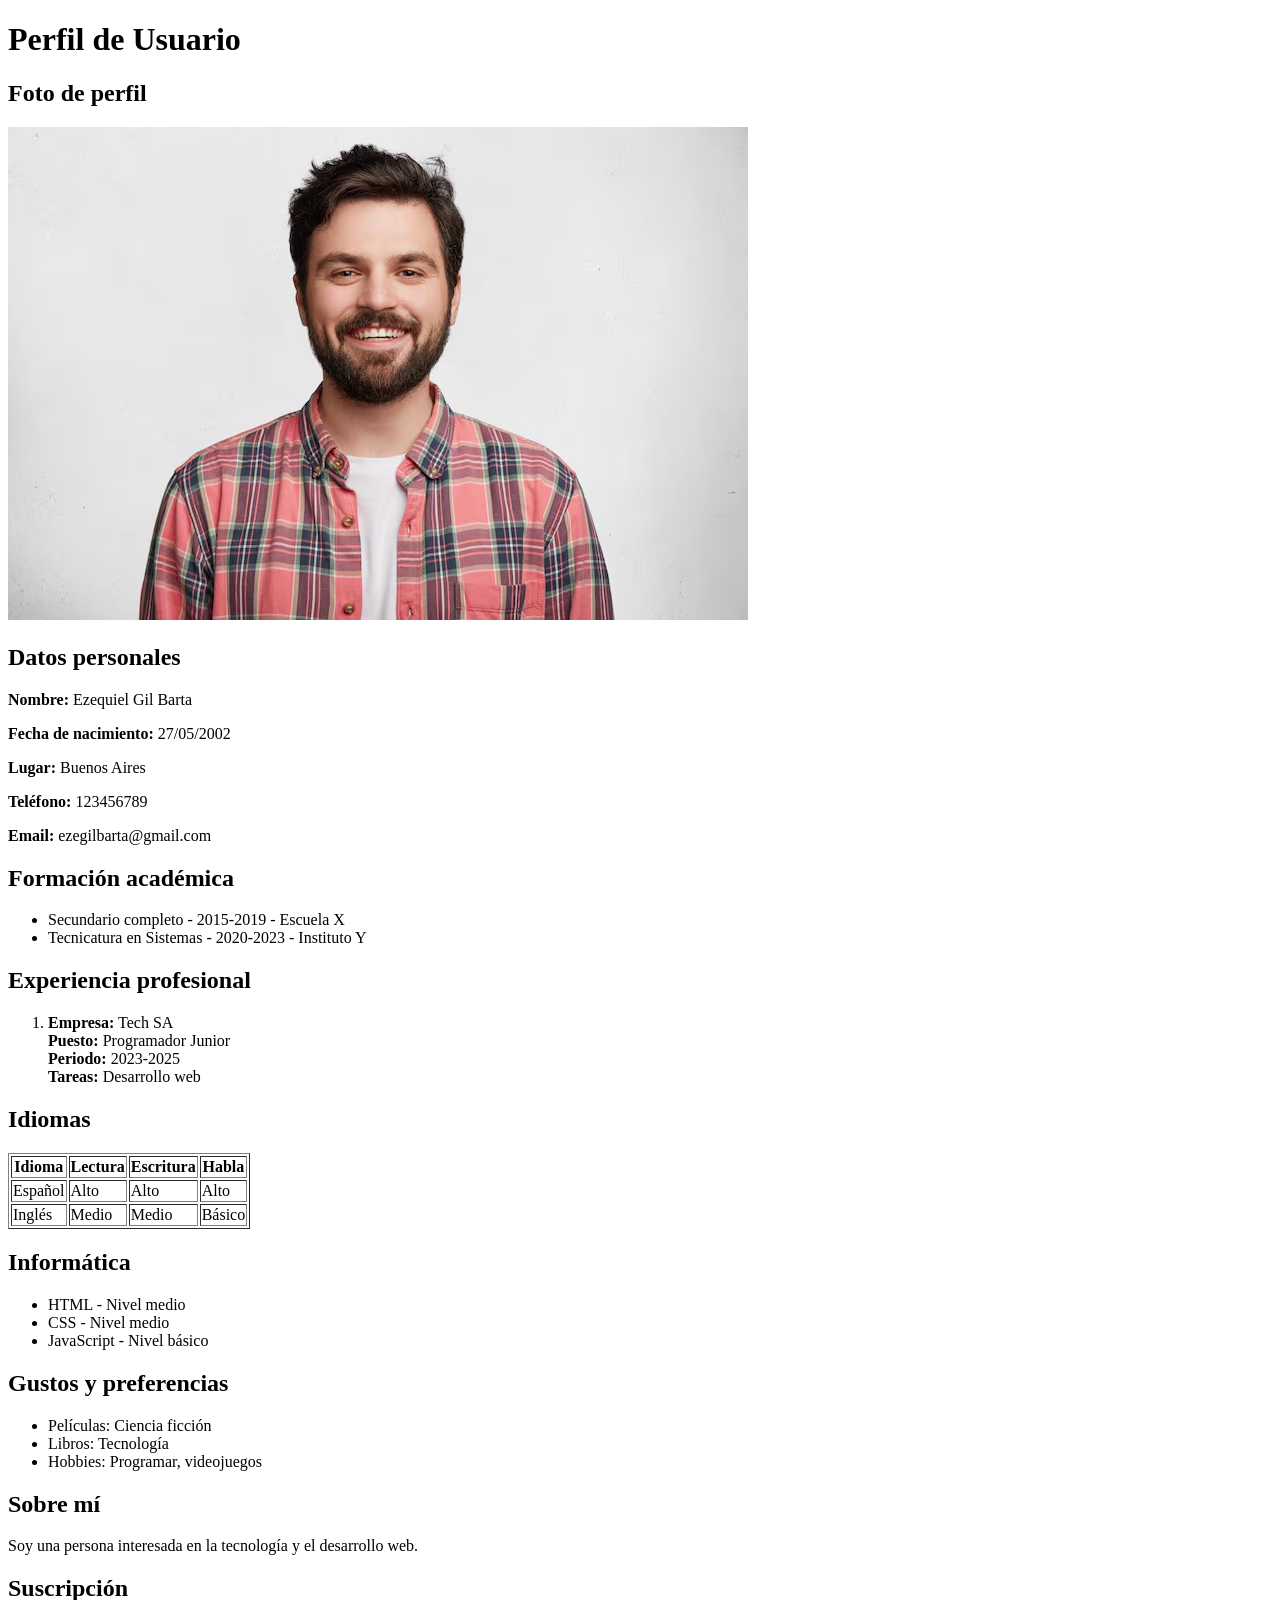
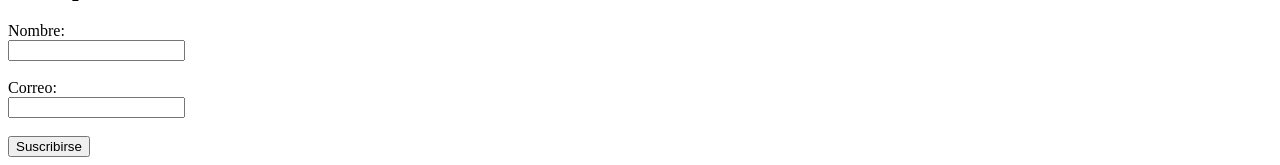
==== Actividad Clase 3/index.html @ f7a88cc5 "Subo actividad clase 3" ====
<!DOCTYPE html>
<html lang="es">
<head>
    <meta charset="UTF-8">
    <title>Mi Perfil</title>
</head>
<body>

    <!-- Título principal -->
    <h1>Perfil de Usuario</h1>

    <!-- Foto de perfil -->
    <h2>Foto de perfil</h2>
    <img src="./fotoperfil.png" alt="Foto de perfil">

    <!-- Datos personales -->
    <h2>Datos personales</h2>
    <p><strong>Nombre:</strong> Ezequiel Gil Barta</p>
    <p><strong>Fecha de nacimiento:</strong> 27/05/2002</p>
    <p><strong>Lugar:</strong> Buenos Aires</p>
    <p><strong>Teléfono:</strong> 123456789</p>
    <p><strong>Email:</strong> ezegilbarta@gmail.com</p>

    <!-- Formación académica -->
    <h2>Formación académica</h2>
    <ul>
        <li>Secundario completo - 2015-2019 - Escuela X</li>
        <li>Tecnicatura en Sistemas - 2020-2023 - Instituto Y</li>
    </ul>

    <!-- Experiencia profesional -->
    <h2>Experiencia profesional</h2>
    <ol>
        <li>
            <strong>Empresa:</strong> Tech SA <br>
            <strong>Puesto:</strong> Programador Junior <br>
            <strong>Periodo:</strong> 2023-2025 <br>
            <strong>Tareas:</strong> Desarrollo web
        </li>
    </ol>

    <!-- Idiomas -->
    <h2>Idiomas</h2>
    <table border="1">
        <tr>
            <th>Idioma</th>
            <th>Lectura</th>
            <th>Escritura</th>
            <th>Habla</th>
        </tr>
        <tr>
            <td>Español</td>
            <td>Alto</td>
            <td>Alto</td>
            <td>Alto</td>
        </tr>
        <tr>
            <td>Inglés</td>
            <td>Medio</td>
            <td>Medio</td>
            <td>Básico</td>
        </tr>
    </table>

    <!-- Informática -->
    <h2>Informática</h2>
    <ul>
        <li>HTML - Nivel medio</li>
        <li>CSS - Nivel medio</li>
        <li>JavaScript - Nivel básico</li>
    </ul>

    <!-- Gustos -->
    <h2>Gustos y preferencias</h2>
    <ul>
        <li>Películas: Ciencia ficción</li>
        <li>Libros: Tecnología</li>
        <li>Hobbies: Programar, videojuegos</li>
    </ul>

    <!-- Sobre mí -->
    <h2>Sobre mí</h2>
    <p>Soy una persona interesada en la tecnología y el desarrollo web.</p>

    <!-- Formulario -->
    <h2>Suscripción</h2>
    <form>
        <label for="nombre">Nombre:</label><br>
        <input type="text" id="nombre" name="nombre"><br><br>

        <label for="email">Correo:</label><br>
        <input type="email" id="email" name="email"><br><br>

        <button type="submit">Suscribirse</button>
    </form>

</body>
</html>
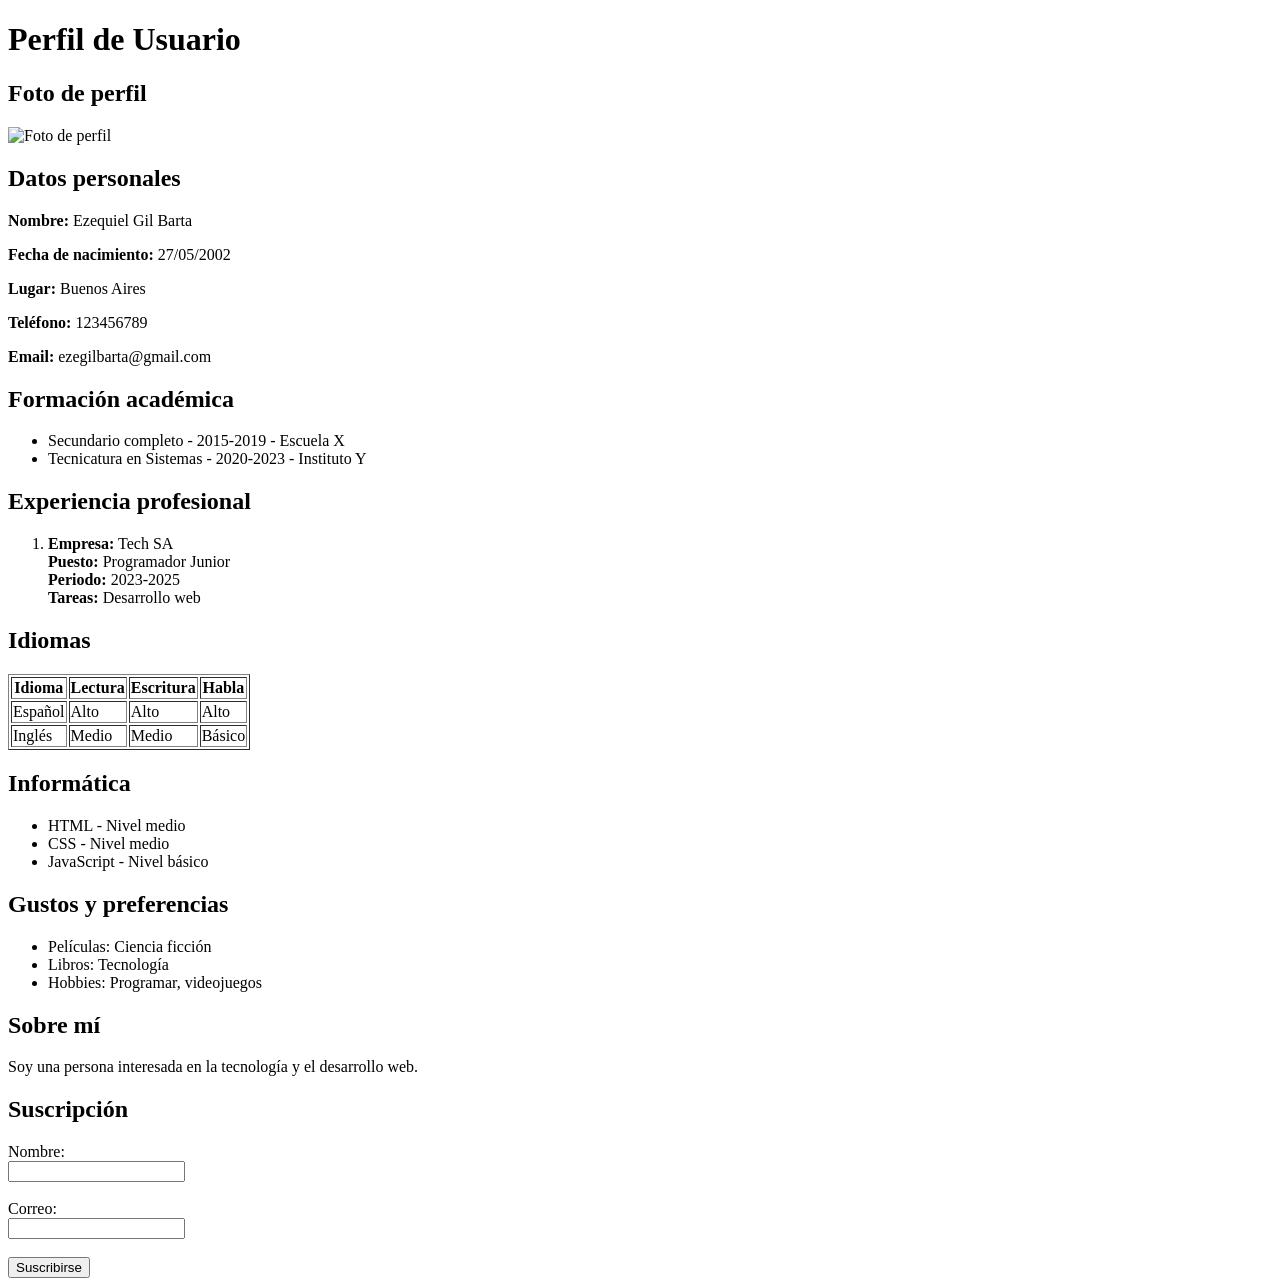
==== commit a0fad8d3: "Subo actividad clase 3" ====
--- a/Actividad Clase 3/index.html
+++ b/Actividad Clase 3/index.html
@@ -11,7 +11,7 @@
 
     <!-- Foto de perfil -->
     <h2>Foto de perfil</h2>
-    <img src="./fotoperfil.png" alt="Foto de perfil">
+    <img src="https://media.glamour.mx/photos/65b096f13756393e0200c63d/16:9/w_1920,c_limit/que-significa-tu-foto-de-perfil.jpg" alt="Foto de perfil">
 
     <!-- Datos personales -->
     <h2>Datos personales</h2>
